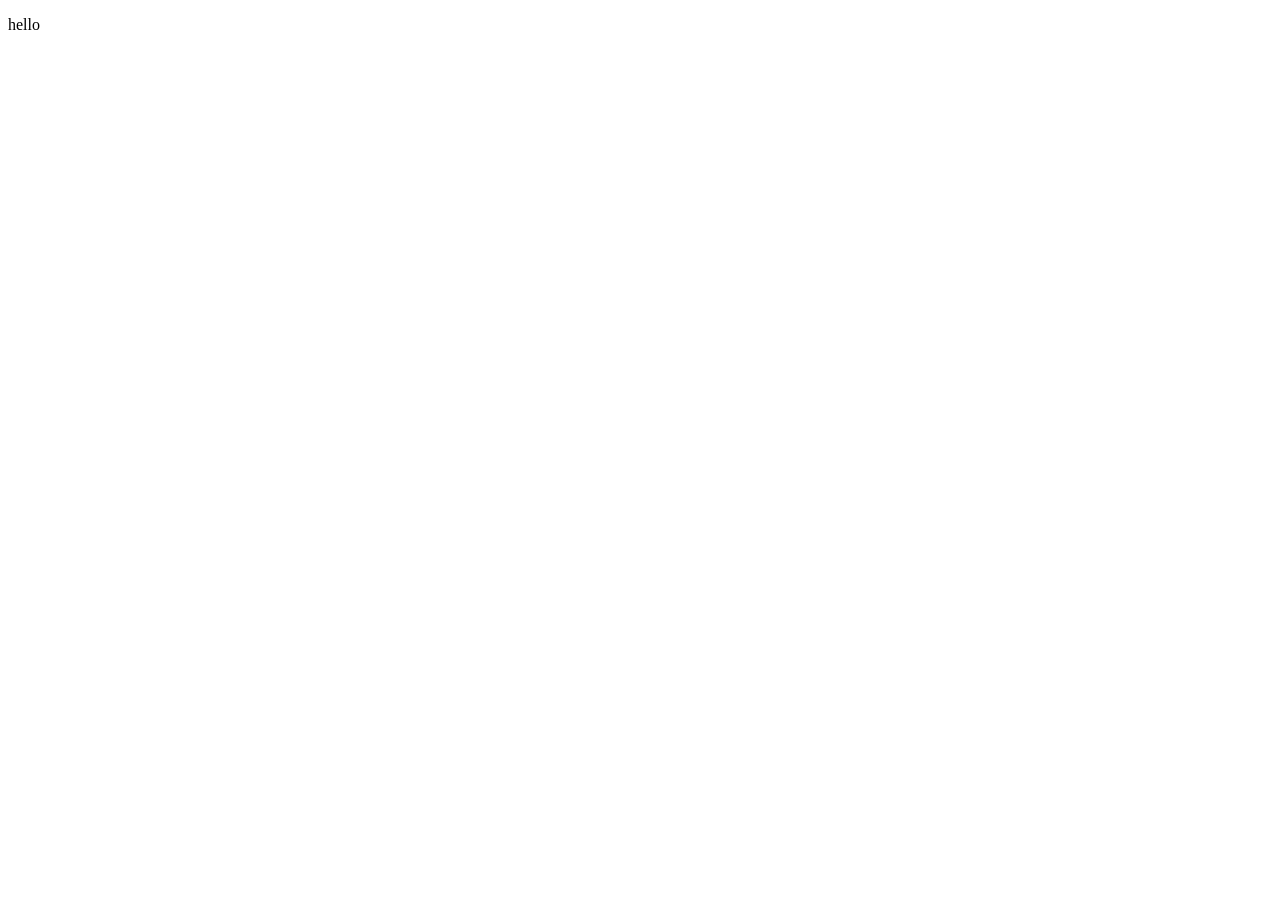
==== hw_4/index.html @ 072c7b59 "change 1" ====
<!DOCTYPE html>
<html lang="en">
<head>
    <meta charset="UTF-8">
    <meta name="viewport" content="width=device-width, initial-scale=1.0">
    <title>Document</title>
</head>
<body>
    <p>hello</p>
</body>
</html>
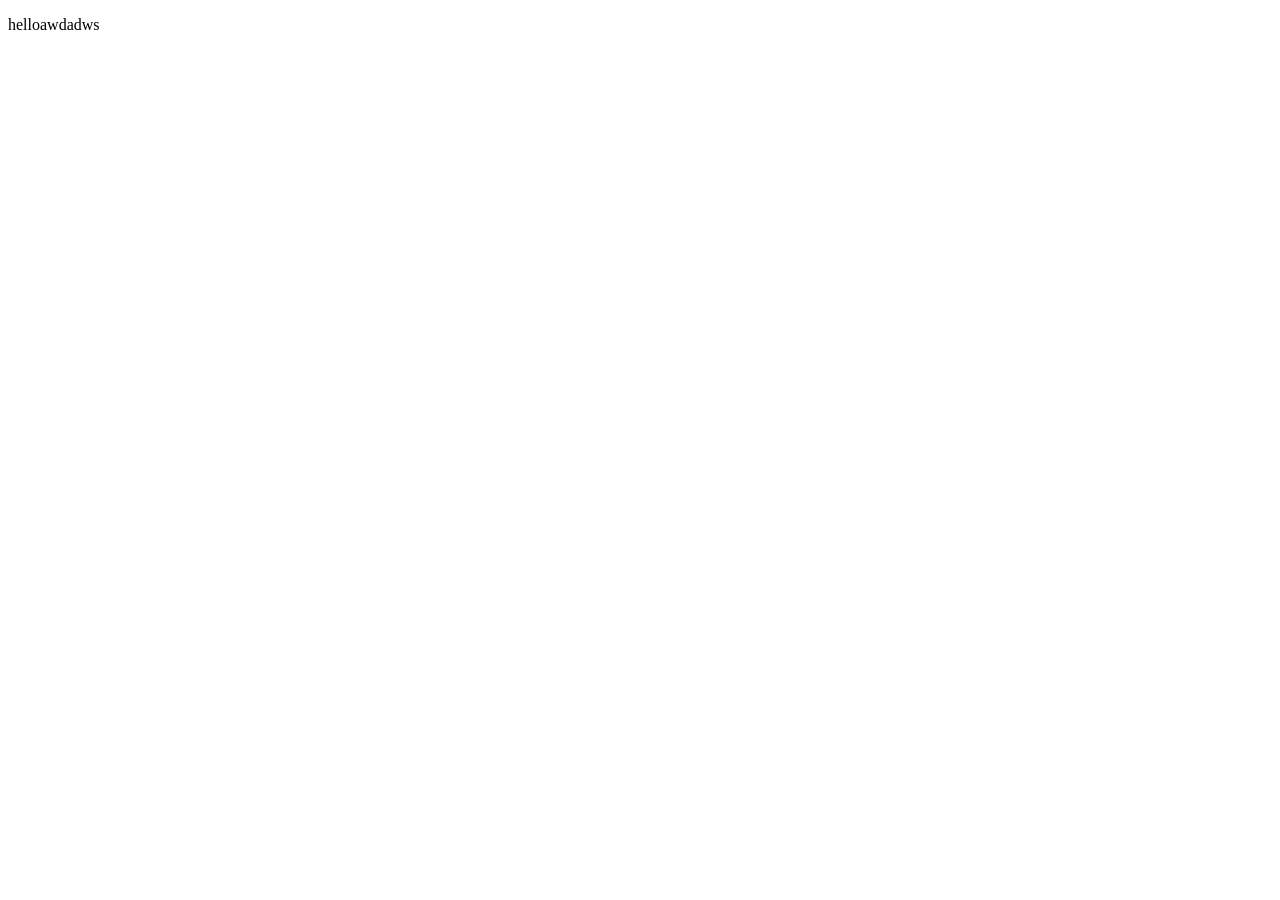
==== commit fd487fd6: "change2" ====
--- a/hw_4/index.html
+++ b/hw_4/index.html
@@ -6,6 +6,6 @@
     <title>Document</title>
 </head>
 <body>
-    <p>hello</p>
+    <p>helloawdadws</p>
 </body>
 </html>
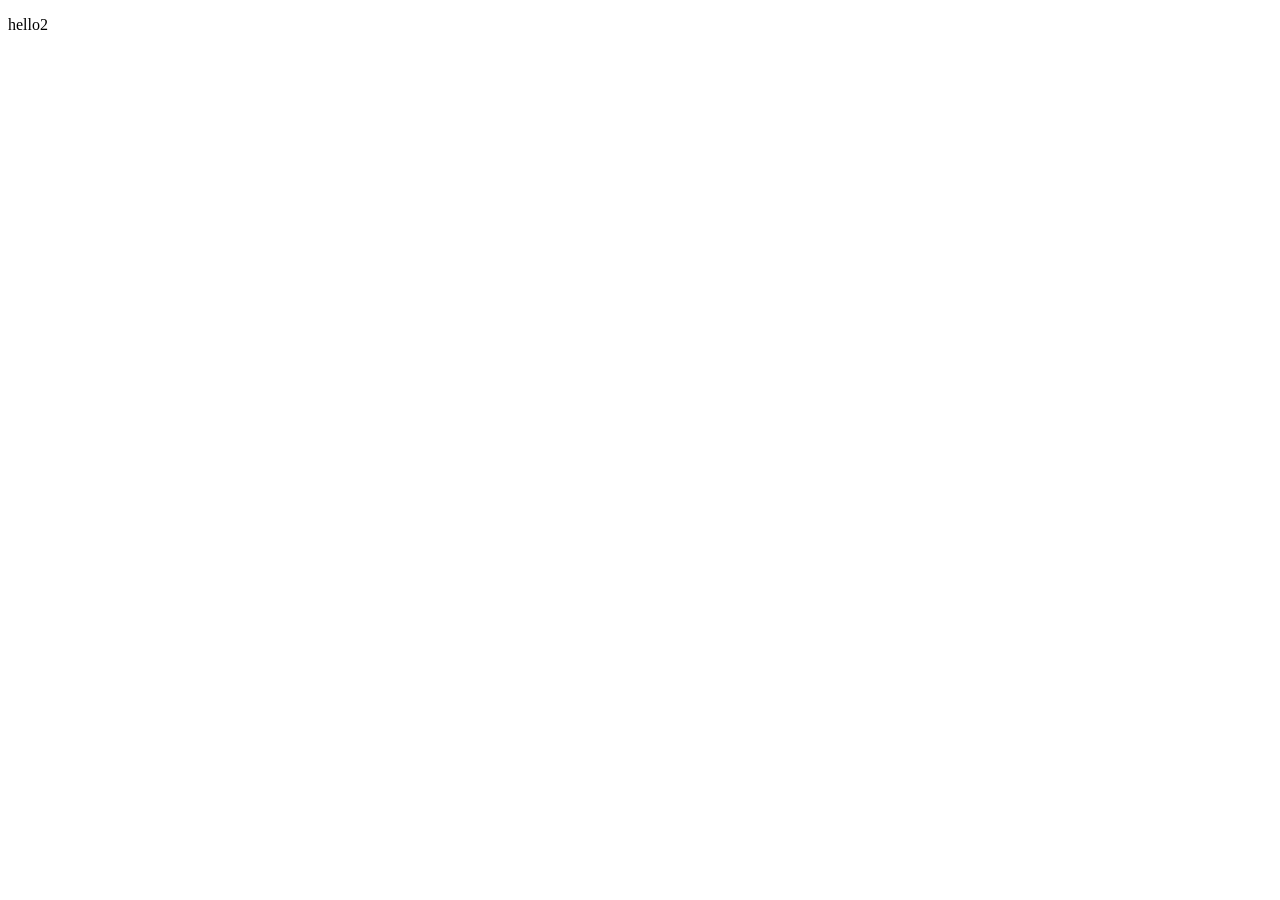
==== commit b11e269e: "change2" ====
--- a/hw_4/index.html
+++ b/hw_4/index.html
@@ -6,6 +6,6 @@
     <title>Document</title>
 </head>
 <body>
-    <p>helloawdadws</p>
+    <p>hello2</p>
 </body>
 </html>
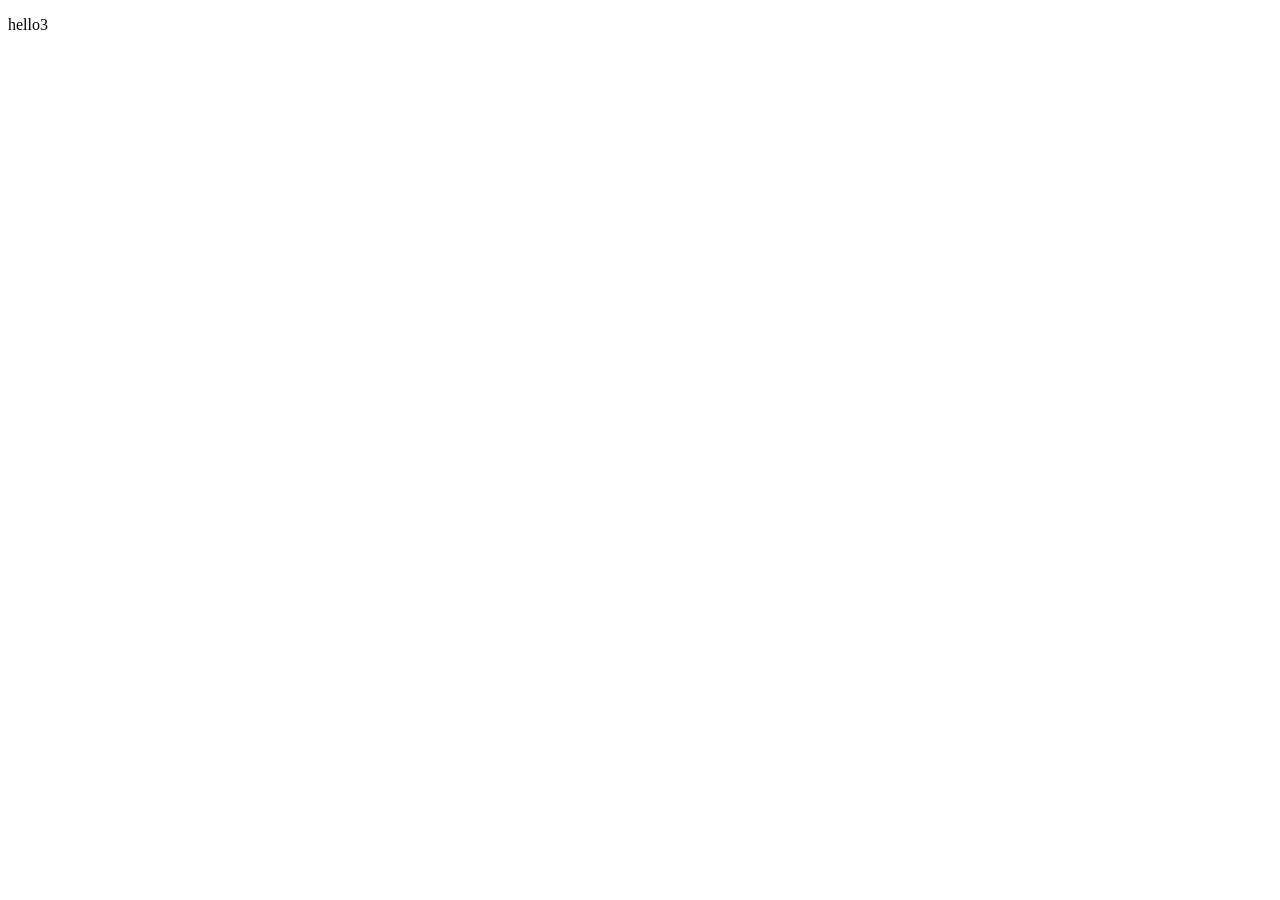
==== commit 11fbadc7: "changer" ====
--- a/hw_4/index.html
+++ b/hw_4/index.html
@@ -6,6 +6,6 @@
     <title>Document</title>
 </head>
 <body>
-    <p>hello2</p>
+    <p>hello3</p>
 </body>
 </html>
